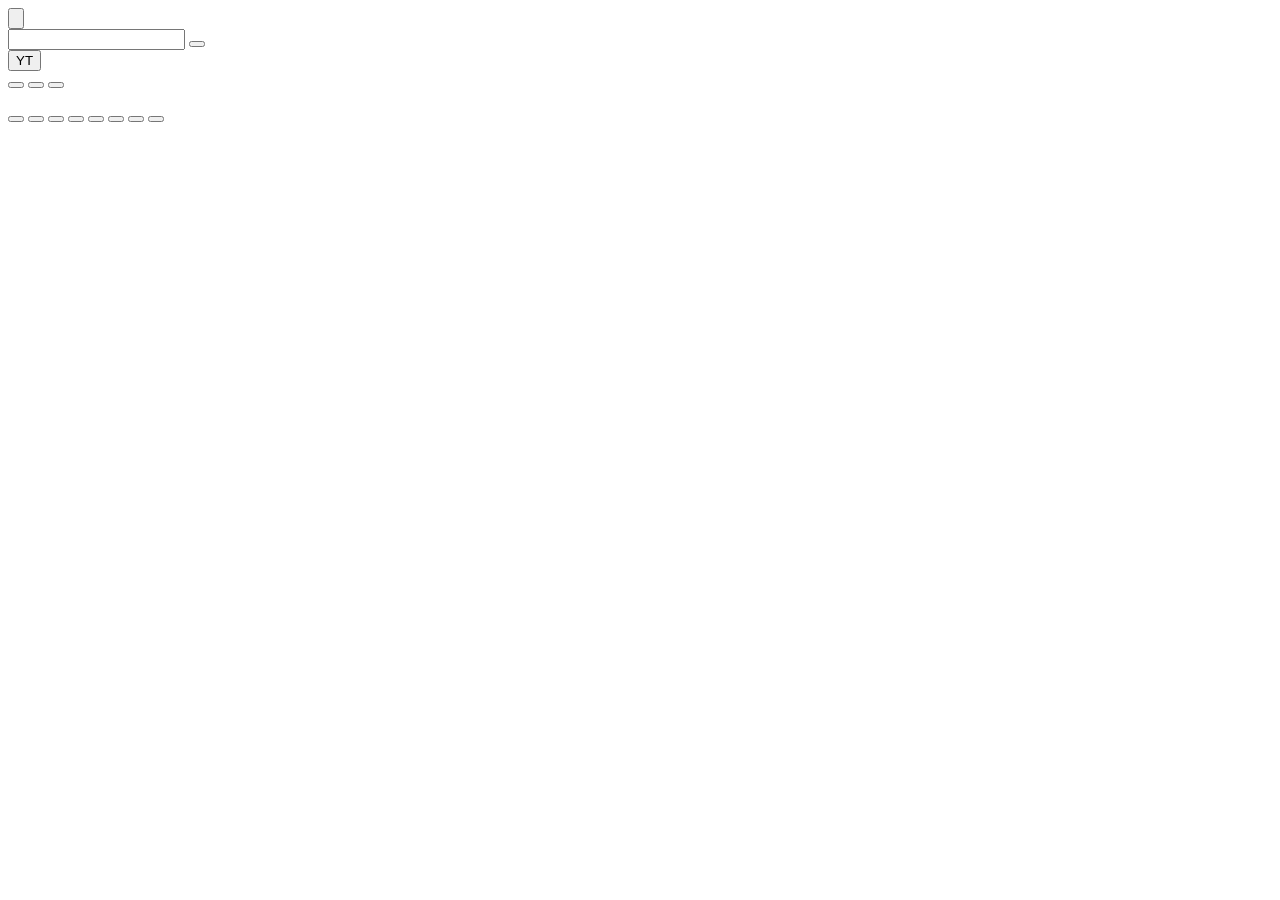
==== app/src/main/assets/web/index.html @ 8aca6254 "Initial commit" ====
<!doctype html>
<html lang="vi">
<head>
<meta charset="utf-8">
<meta name="viewport" content="width=device-width,initial-scale=1,viewport-fit=cover">
<meta name="referrer" content="no-referrer">
<meta name="theme-color" content="#0288d1" media="(prefers-color-scheme: light)">
<meta name="theme-color" content="#01579b" media="(prefers-color-scheme: dark)">
<meta name="apple-mobile-web-app-capable" content="yes">
<meta name="mobile-web-app-capable" content="yes">
<meta name="apple-mobile-web-app-status-bar-style" content="black-translucent">
<title>Savify Karaoke</title>
<link rel="stylesheet" href="/static/styles.css">
<link rel="icon" href="/static/icon.png">
<link rel="manifest" href="/manifest.webmanifest">
</head>
<body>
<div id="banner" class="banner" hidden></div>

<header class="appbar">
  <button id="btn-menu" class="menu-btn" aria-label="Menu"><svg viewBox="0 0 24 24" aria-hidden="true"><path d="M3.5 6h17M3.5 12h17M3.5 18h17"/></svg></button>
  <form id="search-form" class="search" autocomplete="off">
    <input id="q" type="search" inputmode="search" enterkeyhint="search" maxlength="200">
    <button id="q-clear" type="button" class="clear" aria-label="Clear" hidden>✕</button>
    <button id="q-mic" type="button" class="mic" aria-label="Voice search"></button>
  </form>
  <button id="btn-yt" class="chip" aria-label="Source">YT</button>
</header>

<nav class="tabs" role="tablist">
  <button id="tab-search" class="tab active" role="tab"></button>
  <button id="tab-queue" class="tab" role="tab"></button>
  <button id="tab-favs" class="tab" role="tab"></button>
</nav>

<main>
  <section id="view-search" class="view">
    <div id="recent" class="recent"></div>
    <ul id="results" class="list"></ul>
    <div id="results-status" class="status"></div>
    <div id="sentinel"></div>
  </section>
  <section id="view-queue" class="view" hidden>
    <div id="next-line" class="next-line"></div>
    <div id="now-card" class="now-card" hidden></div>
    <ul id="queue-list" class="list"></ul>
    <div id="queue-empty" class="status"></div>
  </section>
  <section id="view-favs" class="view" hidden>
    <ul id="fav-list" class="list"></ul>
    <div id="fav-empty" class="status"></div>
  </section>
</main>

<div id="mini" class="mini" hidden>
  <div id="mini-title" class="mini-title"></div>
  <div class="bar"><div id="mini-fill" class="fill"></div></div>
</div>

<footer class="transport">
  <button id="b-play" aria-label="Play/Pause"></button>
  <button id="b-next" aria-label="Next"></button>
  <button id="b-replay" aria-label="Replay"></button>
  <button id="b-mic" aria-label="Mic"></button>
  <button id="b-vdown" aria-label="Volume down"></button>
  <button id="b-vup" aria-label="Volume up"></button>
  <button id="b-react" aria-label="Reactions"></button>
  <button id="b-add" aria-label="Add link"></button>
</footer>

<div id="pill" class="pill" hidden></div>
<div id="toast" class="toast" hidden></div>
<div id="live" class="sr" aria-live="polite"></div>

<div id="scrim" class="scrim" hidden></div>

<aside id="drawer" class="drawer" hidden>
  <h2 id="d-title"></h2>
  <label class="field"><span id="d-lang-l"></span>
    <select id="d-lang"><option value="vi">Tiếng Việt</option><option value="en">English</option></select>
  </label>
  <label class="field"><span id="d-dev-l"></span><input id="d-dev" maxlength="30"></label>
  <label class="field row"><input id="d-karaoke" type="checkbox"><span id="d-karaoke-l"></span></label>
  <label class="field"><span id="d-vol-l"></span><input id="d-vol" type="range" min="0" max="100"></label>
  <div class="info" id="d-info"></div>
  <button id="d-reset" class="danger"></button>
  <button id="d-close" class="plain"></button>
  <div class="donate">
    <div id="donate-text" class="donate-text"></div>
    <img id="donate-qr" class="donate-qr" src="/static/qr-bank-small.png" alt="QR">
  </div>
</aside>

<div id="donate-big" class="donate-big" hidden>
  <img src="/static/qr-bank.png" alt="QR">
</div>

<div id="sheet-yt" class="sheet" hidden>
  <h3 id="y-title"></h3>
  <label class="field row"><input id="y-karaoke" type="checkbox"><span id="y-karaoke-l"></span></label>
  <button id="y-close" class="plain"></button>
</div>

<div id="sheet-add" class="sheet" hidden>
  <h3 id="a-title"></h3>
  <input id="a-url" inputmode="url" autocomplete="off">
  <input id="a-name" maxlength="200">
  <div class="btns"><button id="a-ok" class="primary"></button><button id="a-cancel" class="plain"></button></div>
</div>

<div id="sheet-react" class="sheet" hidden>
  <h3 id="r-title"></h3>
  <div id="r-hint" class="r-hint"></div>
  <div id="r-grid"></div>
  <button id="r-close" class="plain"></button>
</div>

<div id="sheet-menu" class="sheet" hidden>
  <h3 id="m-title"></h3>
  <div id="m-items"></div>
  <button id="m-close" class="plain"></button>
</div>

<script src="/static/app.js"></script>
</body>
</html>
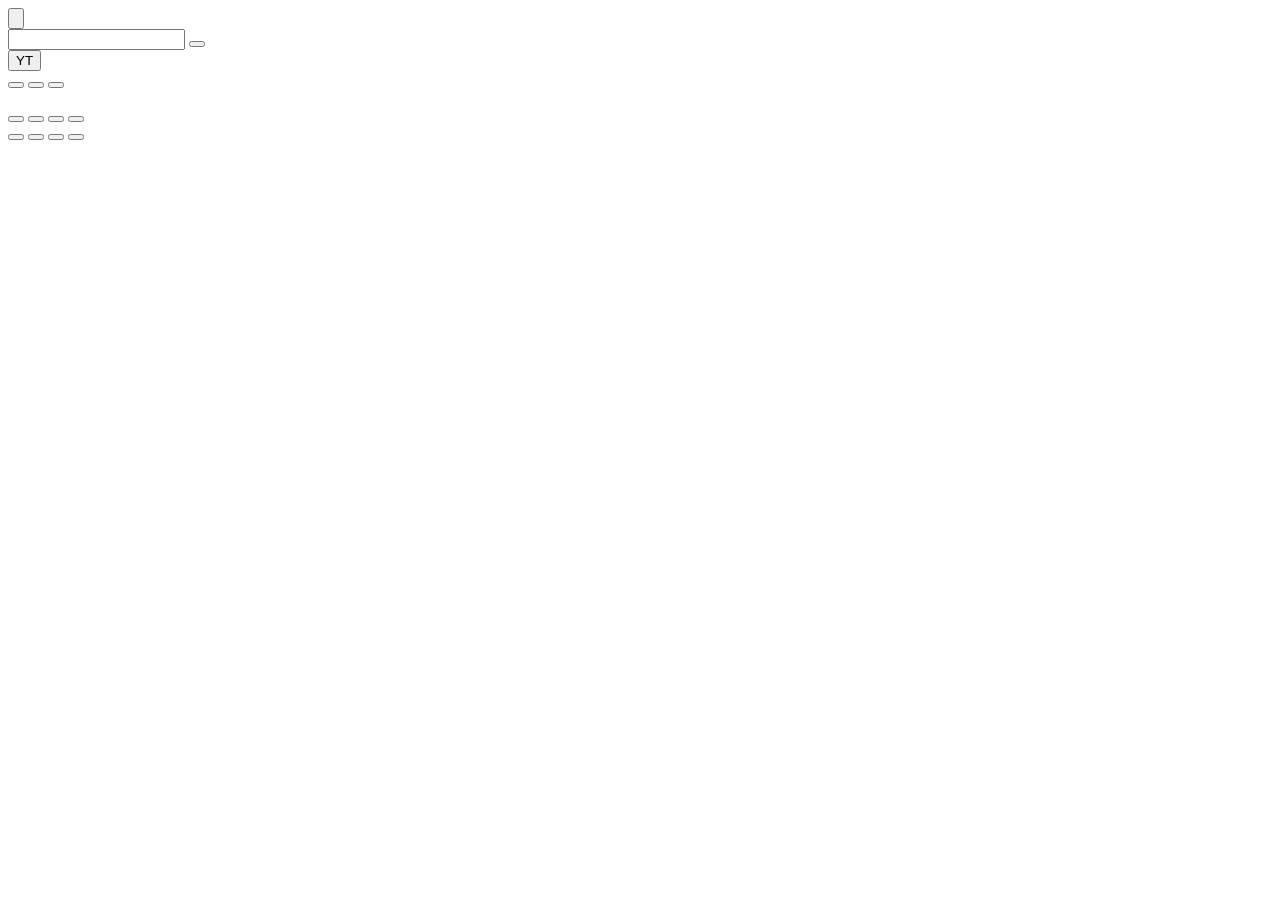
==== commit d70ff36e: "re" ====
--- a/app/src/main/assets/web/index.html
+++ b/app/src/main/assets/web/index.html
@@ -10,6 +10,7 @@
 <meta name="mobile-web-app-capable" content="yes">
 <meta name="apple-mobile-web-app-status-bar-style" content="black-translucent">
 <title>Savify Karaoke</title>
+<script src="/static/boot.js"></script>
 <link rel="stylesheet" href="/static/styles.css">
 <link rel="icon" href="/static/icon.png">
 <link rel="manifest" href="/manifest.webmanifest">
@@ -35,7 +36,11 @@
 
 <main>
   <section id="view-search" class="view">
-    <div id="recent" class="recent"></div>
+    <div id="recent-wrap" class="recent-wrap" hidden>
+      <div id="recent" class="recent"></div>
+      <button id="recent-toggle" class="recent-toggle" aria-label="History"></button>
+    </div>
+    <button id="filter-line" class="filter-line" hidden></button>
     <ul id="results" class="list"></ul>
     <div id="results-status" class="status"></div>
     <div id="sentinel"></div>
@@ -54,18 +59,28 @@
 
 <div id="mini" class="mini" hidden>
   <div id="mini-title" class="mini-title"></div>
-  <div class="bar"><div id="mini-fill" class="fill"></div></div>
+  <div class="mini-seek">
+    <button id="mini-back" class="sk" aria-label="-10s">-10s</button>
+    <span id="mini-pos" class="tm">0:00</span>
+    <input id="mini-range" type="range" min="0" max="1000" value="0" aria-label="Seek">
+    <span id="mini-dur" class="tm">0:00</span>
+    <button id="mini-fwd" class="sk" aria-label="+10s">+10s</button>
+  </div>
 </div>
 
 <footer class="transport">
-  <button id="b-play" aria-label="Play/Pause"></button>
-  <button id="b-next" aria-label="Next"></button>
-  <button id="b-replay" aria-label="Replay"></button>
-  <button id="b-mic" aria-label="Mic"></button>
-  <button id="b-vdown" aria-label="Volume down"></button>
-  <button id="b-vup" aria-label="Volume up"></button>
-  <button id="b-react" aria-label="Reactions"></button>
-  <button id="b-add" aria-label="Add link"></button>
+  <div class="trow main">
+    <button id="b-play" aria-label="Play/Pause"><span class="ic"></span><span class="lbl"></span></button>
+    <button id="b-next" aria-label="Next"><span class="ic"></span><span class="lbl"></span></button>
+    <button id="b-vdown" aria-label="Volume down"><span class="ic"></span><span class="lbl"></span></button>
+    <button id="b-vup" aria-label="Volume up"><span class="ic"></span><span class="lbl"></span></button>
+  </div>
+  <div class="trow sec">
+    <button id="b-replay" aria-label="Replay"><span class="ic"></span><span class="lbl"></span></button>
+    <button id="b-mic" aria-label="Mic"><span class="ic"></span><span class="lbl"></span></button>
+    <button id="b-react" aria-label="Reactions"><span class="ic"></span><span class="lbl"></span></button>
+    <button id="b-add" aria-label="Add link"><span class="ic"></span><span class="lbl"></span></button>
+  </div>
 </footer>
 
 <div id="pill" class="pill" hidden></div>
@@ -76,12 +91,19 @@
 
 <aside id="drawer" class="drawer" hidden>
   <h2 id="d-title"></h2>
+  <div class="field"><span id="d-ui-l"></span><div id="d-ui" class="chips"></div></div>
   <label class="field"><span id="d-lang-l"></span>
     <select id="d-lang"><option value="vi">Tiếng Việt</option><option value="en">English</option></select>
   </label>
   <label class="field"><span id="d-dev-l"></span><input id="d-dev" maxlength="30"></label>
   <label class="field row"><input id="d-karaoke" type="checkbox"><span id="d-karaoke-l"></span></label>
   <label class="field"><span id="d-vol-l"></span><input id="d-vol" type="range" min="0" max="100"></label>
+  <label class="field"><span id="d-res-l"></span>
+    <select id="d-res"><option value="360">360p</option><option value="480">480p</option><option value="720">720p (HD)</option><option value="1080">1080p (Full HD)</option></select>
+  </label>
+  <div class="field"><span id="d-theme-l"></span><div id="d-theme" class="chips"></div></div>
+  <div class="field" id="d-fs-field"><span id="d-fs-l"></span><div id="d-fs" class="chips"></div></div>
+  <label class="field row"><input id="d-hc" type="checkbox"><span id="d-hc-l"></span></label>
   <div class="info" id="d-info"></div>
   <button id="d-reset" class="danger"></button>
   <button id="d-close" class="plain"></button>
@@ -98,6 +120,8 @@
 <div id="sheet-yt" class="sheet" hidden>
   <h3 id="y-title"></h3>
   <label class="field row"><input id="y-karaoke" type="checkbox"><span id="y-karaoke-l"></span></label>
+  <div class="field"><span id="y-mode-l"></span><div id="y-modes" class="chips"></div></div>
+  <div class="field"><span id="y-genre-l"></span><div id="y-genres" class="chips"></div></div>
   <button id="y-close" class="plain"></button>
 </div>
 
@@ -110,6 +134,11 @@
 
 <div id="sheet-react" class="sheet" hidden>
   <h3 id="r-title"></h3>
+  <form id="r-msgform" class="msgbox" autocomplete="off">
+    <input id="r-msg" maxlength="80" enterkeyhint="send" autocomplete="off" autocapitalize="sentences">
+    <button id="r-send" type="submit" class="msgsend"></button>
+  </form>
+  <div id="r-quick" class="quick"></div>
   <div id="r-hint" class="r-hint"></div>
   <div id="r-grid"></div>
   <button id="r-close" class="plain"></button>
